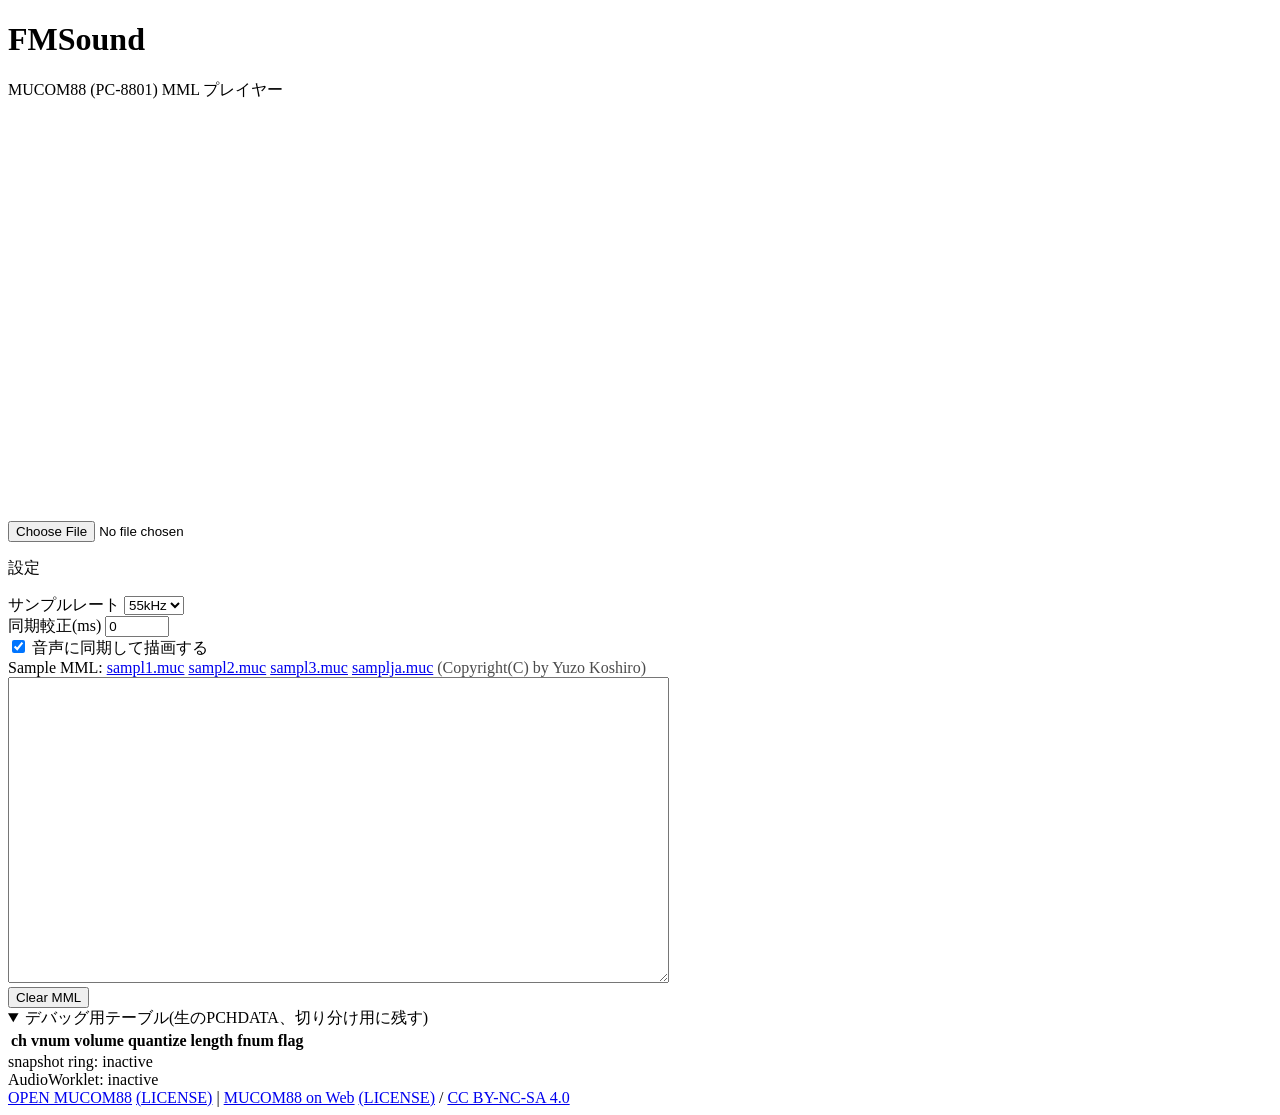
==== mucomweb/html/index.html @ 6e4350ef "mucomweb: PAUSE機能とPLAY/STOP/PAUSEインジケータの点灯を実装 fmdsp/rightpane.js(共有描画層)側は上流仕様(fmdsp-pacc.c:2115-2131" ====
<!DOCTYPE html>
<html lang="ja">
<head>
<meta charset="UTF-8">
<meta name="viewport" content="width=device-width, initial-scale=1">
<title>FMSound</title>
<link rel="stylesheet" href="./ui/styles.css">
</head>
<body>
<header class="app-header">
  <div class="app-title-row">
    <h1>FMSound</h1>
  </div>
  <!-- 副題でエンジンを示す。PMDを載せたときはここだけ差し替えれば済む形にする。 -->
  <p class="app-tagline">MUCOM88 (PC-8801) MML プレイヤー</p>
</header>

<div id="app">
  <div class="console-card" id="consoleCard">
    <div class="stage" id="stage">
      <!-- FMDSP描画(共有描画層 fmdsp/ をmucomweb/adapter.js経由で駆動する)。
           pmdweb/html/index.html と同じ「スナップショットリング+frame基準の二分探索」
           という同期方式をそのまま踏襲する(同期ロジックの新規発明はしない)。 -->
      <canvas id="fmdsp-canvas" width="640" height="400"></canvas>
    </div>
    <div class="console-footer">
      <div class="toolbar" id="toolbar">
        <!-- ツールバーの実体ボタンはJSで組み立てる(WebNP2/WebX68kのiconButton()と同じ流儀)。 -->
      </div>
    </div>
  </div>

  <input type="file" id="fileInput" accept=".muc" class="file-input-hidden">

  <div class="settings-popover hidden" id="settingsPopover">
    <p class="settings-popover-title">設定</p>
    <div class="settings-row">
      <label for="srateSelect">サンプルレート</label>
      <select id="srateSelect">
        <option value="55467" selected>55kHz</option>
        <option value="48000">48kHz</option>
        <option value="44100">44kHz</option>
        <option value="24000">24kHz</option>
        <option value="22050">22kHz</option>
        <option value="12000">12kHz</option>
      </select>
    </div>
    <div class="settings-row">
      <label for="calibrationMs">同期較正(ms)</label>
      <input id="calibrationMs" type="number" min="-200" max="200" step="1" value="0">
    </div>
    <label class="settings-checkbox-row">
      <input id="useSynchronizedStatus" type="checkbox" checked> 音声に同期して描画する
    </label>
  </div>

  <div class="sample-links" id="sampleLinks">
    Sample MML:
    <a href="javascript:void(0);" id="dlSampl1">sampl1.muc</a>
    <a href="javascript:void(0);" id="dlSampl2">sampl2.muc</a>
    <a href="javascript:void(0);" id="dlSampl3">sampl3.muc</a>
    <a href="javascript:void(0);" id="dlSamplJa">samplja.muc</a>
    <span style="opacity:.7">(Copyright(C) by Yuzo Koshiro)</span>
  </div>

  <!-- エディタモードでのみ表示する領域。プレイヤーモード(既定)では非表示。 -->
  <div class="editor-pane hidden" id="editorPane">
    <textarea id="mml" cols="80" rows="20" spellcheck="false"></textarea>
    <div class="editor-actions">
      <button id="btnClearMML" type="button">Clear MML</button>
    </div>
    <div id="result"></div>
    <details class="debug-table" open>
      <summary>デバッグ用テーブル(生のPCHDATA、切り分け用に残す)</summary>
      <table id="channelStatus">
        <thead>
          <tr><th>ch</th><th>vnum</th><th>volume</th><th>quantize</th><th>length</th><th>fnum</th><th>flag</th></tr>
        </thead>
        <tbody></tbody>
      </table>
    </details>
    <div id="snapshotDebug">snapshot ring: inactive</div>
    <div id="audioDebug">AudioWorklet: inactive</div>
  </div>
</div>

<footer class="app-footer">
  <a href="https://github.com/onitama/mucom88" target="_blank" rel="noopener">OPEN MUCOM88</a>
  <a href="https://github.com/onitama/mucom88/blob/master/package/license.txt" target="_blank" rel="noopener">(LICENSE)</a> |
  <a href="https://github.com/aosoft/MucomWeb" target="_blank" rel="noopener">MUCOM88 on Web</a>
  <a href="https://github.com/aosoft/MucomWeb/blob/master/LICENSE" target="_blank" rel="noopener">(LICENSE)</a> /
  <a href="https://creativecommons.org/licenses/by-nc-sa/4.0/deed.ja" target="_blank" rel="noopener">CC BY-NC-SA 4.0</a>
  <span id="fmsoundVersionFooter" class="fmsound-version-footer"></span>
</footer>

<script type="module">
  import createMucomWeb from './mucom88.js';
  import { Vram, PC98_W, PC98_H } from './fmdsp/vram.js';
  import { FmdspFont, SmallFont } from './fmdsp/font.js';
  import { drawTrackRows } from './fmdsp/trackrow.js';
  import { PALETTES } from './fmdsp/palette.js';
  import { FONT_SMALL } from './fmdsp/font_small.js';
  import { drawComment } from './fmdsp/comment.js';
  import * as rightpane from './fmdsp/rightpane.js';
  import { MucomFmdspAdapter, CH_TO_SLOT, CH_TO_CHSTAT, MUCOM_CH_COUNT, PCH_FIELD_COUNT } from './adapter.js';
  import { ICONS, iconButton } from './ui/icons.js';
  import { setupFullscreen, setupPopover } from './ui/shell.js';
  import { FMSOUND_VERSION_FIELDS, FMSOUND_VERSION_FOOTER } from './ui/version.js';

  // フッターに完全な識別子(日時+コミットハッシュ)を表示する。gen_version.pyが
  // 取得失敗時は'unknown'を返す方針なので、ここでも黙って空欄にせずそのまま出す。
  document.getElementById('fmsoundVersionFooter').textContent = ` — FMSound ${FMSOUND_VERSION_FOOTER}`;

  // --- モード(player/editor)。localStorageに保存し、次回も同じモードで開く ---
  const UI_MODE_KEY = 'fmsound-mucom-ui-mode';
  const editorPane = document.getElementById('editorPane');
  const consoleCard = document.getElementById('consoleCard');

  function applyUiMode(mode) {
    editorPane.classList.toggle('hidden', mode !== 'editor');
    btnEditorMode.classList.toggle('active', mode === 'editor');
    btnEditorMode.title = mode === 'editor' ? 'プレイヤーモードへ切替' : 'エディタモードへ切替';
    btnEditorMode.setAttribute('aria-label', btnEditorMode.title);
  }

  function currentUiMode() {
    try {
      const saved = localStorage.getItem(UI_MODE_KEY);
      return saved === 'editor' ? 'editor' : 'player';
    } catch {
      return 'player';
    }
  }

  function setUiMode(mode) {
    try { localStorage.setItem(UI_MODE_KEY, mode); } catch { /* ignore (private mode等) */ }
    applyUiMode(mode);
  }

  // --- ツールバー組み立て ---
  const toolbar = document.getElementById('toolbar');
  const btnCompile = iconButton(ICONS.play, 'コンパイル&再生');
  const btnStop = iconButton(ICONS.stop, '停止');
  const btnPause = iconButton(ICONS.pause, '一時停止');
  const btnOpenFile = iconButton(ICONS.open, '曲を開く(.muc)');
  const btnSettings = iconButton(ICONS.settings, '設定');
  const btnEditorMode = iconButton(ICONS.edit, 'エディタモードへ切替');
  const btnFullscreen = iconButton(ICONS.fullscreen, 'フルスクリーン');
  toolbar.append(btnCompile, btnStop, btnPause, btnOpenFile, btnSettings, btnEditorMode, btnFullscreen);

  btnCompile.disabled = true;
  btnStop.disabled = true;
  btnPause.disabled = true;

  applyUiMode(currentUiMode());
  btnEditorMode.addEventListener('click', () => {
    setUiMode(currentUiMode() === 'editor' ? 'player' : 'editor');
  });

  setupFullscreen(consoleCard, btnFullscreen, { enter: 'フルスクリーン', exit: 'フルスクリーン解除' });
  setupPopover(btnSettings, document.getElementById('settingsPopover'));

  const Module = await createMucomWeb();
  btnCompile.disabled = false;
  btnStop.disabled = false;
  btnPause.disabled = false;

  // --- PAUSE ---
  // Stop()(g_player->Stop()/g_mucom->Stop())は呼ばない。曲の位置(g_renderFrame,
  // snapshotリング, StreamingPlayerのgeneration/playFrame)を一切捨てず、
  // AudioContext.suspend()/resume()だけで音声レンダリングを止める/再開する。
  //   - suspend中はAudioWorkletProcessor.process()が呼ばれない
  //     -> 'need'メッセージが来ない -> Module.audioWorkletRequest()が呼ばれない
  //     -> wasm側のRenderAudio/PushSnapshotが進まない(スナップショットリング凍結)。
  //   - context.currentTimeもsuspend中は進まない(Web Audio仕様)ため、
  //     updateChannelStatus()内のestimatedPlayFrame計算(playFrame +
  //     (currentTime - contextTime)*sampleRate)も自動的に凍結される。
  //     frame基準の同期(二分探索)の仕組みには一切手を入れていない。
  //   - resume()するとAudioWorkletProcessor側のthis.playFrameは(stopメッセージを
  //     送っていないため)一時停止した地点からそのまま増え続ける
  //     -> 頭出しされない。
  let pausedFrameDrawn = false;
  // 停止直後、STOPインジケータを反映する1回だけの再描画用フラグ(updateChannelStatus参照)。
  let stoppedFrameDrawn = false;

  function updatePauseButtonUI() {
    const audioState = globalThis.mucomAudioState;
    const paused = Boolean(audioState?.paused);
    btnPause.classList.toggle('active', paused);
    btnPause.title = paused ? '再開' : '一時停止';
    btnPause.setAttribute('aria-label', btnPause.title);
  }

  function setAudioPaused(paused) {
    const audioState = globalThis.mucomAudioState;
    if (!audioState) return;
    audioState.paused = paused;
    // 一時停止に入った瞬間だけ、PAUSE/PLAYインジケータの点灯を反映するために
    // updateChannelStatus()に1回だけ通常描画をさせる(次のrAFで消費するフラグ)。
    // 以後はそのフラグがtrueのままなので、再開までdraw()が一切呼ばれない
    // (=キャンバスのピクセルハッシュが完全に固定される)。
    pausedFrameDrawn = false;
    updatePauseButtonUI();
  }

  btnPause.addEventListener('click', () => {
    const audioState = globalThis.mucomAudioState;
    if (!audioState || !audioState.context) return;
    if (audioState.paused) {
      audioState.context.resume();
      setAudioPaused(false);
    } else {
      if (!audioState.playback) return; // 再生中の曲が無い
      audioState.context.suspend();
      setAudioPaused(true);
    }
  });
  updatePauseButtonUI();

  const channelTableBody = document.querySelector('#channelStatus tbody');
  const snapshotRingSize = 2048;
  const invalidWriteIndex = 0xffffffff;
  // StatusSnapshotの先頭(frame, passTick, intCount, maxCount)のワード数。
  // MucomWeb.cppのGetSnapshotHeaderWordCount()と一致させる(ハードコード禁止)。
  const snapshotHeaderWordCount = Module.getSnapshotHeaderWordCount();
  const SNAPSHOT_HEADER = { FRAME: 0, PASS_TICK: 1, INT_COUNT: 2, MAX_COUNT: 3 };
  // chstat[](mucomvm::GetChStatus()、OPNAハードウェアch単位のキーオン状態)は
  // 固定ヘッダ(frame/passTick/intCount/maxCount、4ワード)の直後から
  // snapshotHeaderWordCountの手前まで(MucomWeb.cpp StatusSnapshot参照)。
  const CHSTAT_OFFSET = 4;
  const CHSTAT_COUNT = snapshotHeaderWordCount - CHSTAT_OFFSET;
  const calibrationInput = document.getElementById('calibrationMs');
  const synchronizedCheckbox = document.getElementById('useSynchronizedStatus');
  for (let ch = 0; ch < MUCOM_CH_COUNT; ch++) {
    const row = channelTableBody.insertRow();
    row.insertCell().innerText = ch;
    for (let column = 0; column < 6; column++) {
      row.insertCell().innerText = '0';
    }
  }

  // --- FMDSP描画準備 ---
  const vram = new Vram(PC98_W, PC98_H);
  const canvas = document.getElementById('fmdsp-canvas');
  const canvasCtx = canvas.getContext('2d');

  // pmdweb/html/index.html と同じ「物理px基準の整数倍」フィット(非整数倍だと
  // 5x6ドットのfont_fmdsp_smallが不均等に潰れる問題への対策。同ファイル参照)。
  function fitCanvasScale() {
    const dpr = window.devicePixelRatio || 1;
    const available = document.documentElement.clientWidth;
    const scale = Math.max(1, Math.floor((available * dpr) / PC98_W));
    canvas.style.width = `${(PC98_W * scale) / dpr}px`;
    canvas.style.height = `${(PC98_H * scale) / dpr}px`;
  }
  fitCanvasScale();
  window.addEventListener('resize', fitCanvasScale);
  new ResizeObserver(fitCanvasScale).observe(document.documentElement);

  const palette = PALETTES[0];

  // FMDSPタイトル欄にはFMSound自身のバージョン(gitコミット日付 YY.MM.DD)を出す。
  // ui/version.js は tools/gen_version.py がビルド時に生成する(未生成/取得失敗
  // 時は'??'。詳細はrightpane.jsのdrawTitle()コメントとdocs/fmdsp-layout.md参照)。
  rightpane.drawStaticDecorations(vram, FMSOUND_VERSION_FIELDS);
  const staticVramSnapshot = vram.pixels.slice();

  const fftPeakState = rightpane.createPeakState(rightpane.FFTDISPLEN);
  const levelPeakState = rightpane.createPeakState(rightpane.FMDSP_LEVEL_COUNT);
  let rightPaneFrameCounter = 0;

  let fmdspFont = null;
  FmdspFont.load('./fmdsp/shinonome.rom').then((font) => { fmdspFont = font; })
    .catch((error) => console.error('failed to load shinonome.rom:', error));
  const commentSmallFont = new SmallFont(FONT_SMALL);

  const adapter = new MucomFmdspAdapter();

  // --- MMLヘッダ(#title/#composer/#comment)からコメント欄を作る ---
  // MUCOM88のCMucomクラスにはtitle/composer取得の公開APIが無い
  // (upstream/mucom88/src/cmucom.h の public: 一覧を確認したが該当メソッドなし)。
  // そのためコンパイルに使った生MMLテキストをJS側で正規表現走査して取り出す。
  //
  // 描画層(fmdsp/comment.js -> drawTextCp932)はCP932の生バイト列を要求する
  // (PMD側もそう作られている、docs/mucom-pchdata-mapping.md参照)。一方で
  // .mucファイルの実体はCP932/Shift_JISであり、fetchしたバイト列を単純に
  // response.text()で読むとUTF-8として誤解釈される既知の罠がある。
  //
  // そこで2系統を使い分ける:
  //   1) loadMmlBytes()でロードした直後で、textareaの中身がロード直後から
  //      変更されていない場合 -> ロード時に保持しておいた「生のCP932バイト列」
  //      から直接ヘッダ行を切り出す(extractMmlHeaderBytes)。デコード・再エンコード
  //      を経由しないので文字化けが原理的に起きない。
  //   2) 利用者がtextareaを編集した場合(またはロードなしで手入力した場合)
  //      -> 生バイト列との対応が取れないため、JS文字列からのASCII安全変換に
  //      フォールバックする(非ASCII混入時は「化けたものを描くくらいなら
  //      空欄にする」方針、従来通り)。ブラウザにShift_JISエンコーダが無く
  //      (TextEncoderはUTF-8専用)、正しいCP932バイト列を再構成する手段が
  //      無いための制約。docs/mucom-pchdata-mapping.md に明記する。
  function extractMmlHeader(mmlText) {
    const lines = mmlText.split(/\r\n|\r|\n/);
    const header = { title: null, composer: null, comment: null };
    for (const line of lines) {
      const m = line.match(/^\s*#\s*(title|composer|comment)\s+(.*)$/i);
      if (!m) continue;
      const key = m[1].toLowerCase();
      const text = m[2].trim();
      if (header[key] === null) header[key] = text;
    }
    return header;
  }
  function asciiOnlyCp932Bytes(text) {
    if (!text) return null;
    for (let i = 0; i < text.length; i++) {
      const code = text.charCodeAt(i);
      if (code < 0x20 || code > 0x7e) return null; // 非ASCII混入時は空欄(化け防止)
    }
    const bytes = new Uint8Array(text.length);
    for (let i = 0; i < text.length; i++) bytes[i] = text.charCodeAt(i);
    return bytes;
  }

  // バイト列版ヘッダ抽出。CP932の2バイト文字の先頭バイトは0x81-0x9F/0xE0-0xFC、
  // 2バイト目は0x40-0xFC(0x7F除く)の範囲であり、いずれも改行(0x0A)や復帰(0x0D)
  // と値が重ならないため、生バイト列を0x0Aで単純分割しても2バイト文字の
  // 途中を切ってしまうことはない。
  const HEADER_KEYWORDS = ['title', 'composer', 'comment'];
  function isAsciiSpaceByte(c) {
    return c === 0x20 || c === 0x09;
  }
  function matchesAsciiKeywordBytes(bytes, i, end, keyword) {
    if (i + keyword.length > end) return false;
    for (let k = 0; k < keyword.length; k++) {
      let c = bytes[i + k];
      if (c >= 0x41 && c <= 0x5a) c += 0x20; // ASCII toLowerCase
      if (c !== keyword.charCodeAt(k)) return false;
    }
    return true;
  }
  function parseHeaderLineBytes(bytes, start, end, header) {
    let i = start;
    while (i < end && isAsciiSpaceByte(bytes[i])) i++;
    if (i >= end || bytes[i] !== 0x23 /* '#' */) return;
    i++;
    while (i < end && isAsciiSpaceByte(bytes[i])) i++;
    for (const keyword of HEADER_KEYWORDS) {
      if (!matchesAsciiKeywordBytes(bytes, i, end, keyword)) continue;
      const afterKeyword = i + keyword.length;
      if (afterKeyword < end && !isAsciiSpaceByte(bytes[afterKeyword])) continue; // 部分一致除外
      let valueStart = afterKeyword;
      while (valueStart < end && isAsciiSpaceByte(bytes[valueStart])) valueStart++;
      let valueEnd = end;
      while (valueEnd > valueStart && isAsciiSpaceByte(bytes[valueEnd - 1])) valueEnd--;
      if (header[keyword] === null) header[keyword] = bytes.slice(valueStart, valueEnd);
      return;
    }
  }
  function extractMmlHeaderBytes(bytes) {
    const header = { title: null, composer: null, comment: null };
    let lineStart = 0;
    for (let i = 0; i <= bytes.length; i++) {
      if (i === bytes.length || bytes[i] === 0x0a) {
        let lineEnd = i;
        if (lineEnd > lineStart && bytes[lineEnd - 1] === 0x0d) lineEnd--;
        parseHeaderLineBytes(bytes, lineStart, lineEnd, header);
        lineStart = i + 1;
      }
    }
    return header;
  }

  // loadMmlBytes()が最後に取得した生バイト列/デコード後テキスト。textareaが
  // それと一致している間だけバイト列ルートを使う(setCommentFromMml参照)。
  let lastLoadedRawBytes = null;
  let lastLoadedText = null;

  let commentBytesCache = [null, null, null];
  function setCommentFromMml(mmlText) {
    if (lastLoadedRawBytes && mmlText === lastLoadedText) {
      const header = extractMmlHeaderBytes(lastLoadedRawBytes);
      commentBytesCache = [header.title, header.composer, header.comment];
      return;
    }
    // 編集済み、または手入力(ロード未経由)の場合のフォールバック。
    const header = extractMmlHeader(mmlText);
    commentBytesCache = [
      asciiOnlyCp932Bytes(header.title),
      asciiOnlyCp932Bytes(header.composer),
      asciiOnlyCp932Bytes(header.comment),
    ];
  }
  function commentBytesFor(line) {
    return commentBytesCache[line] ?? null;
  }

  function snapshotAt(pointerWords, entryWords, logicalIndex) {
    const slot = logicalIndex & (snapshotRingSize - 1);
    const start = pointerWords + slot * entryWords;
    return Module.HEAP32.subarray(start, start + entryWords);
  }

  function findSnapshot(pointerWords, entryWords, writeIndex, targetFrame) {
    const available = Math.min(writeIndex, snapshotRingSize);
    const oldest = writeIndex - available;
    const newest = writeIndex - 1;
    const oldestEntry = snapshotAt(pointerWords, entryWords, oldest);
    const newestEntry = snapshotAt(pointerWords, entryWords, newest);

    if (targetFrame <= (oldestEntry[0] >>> 0)) return oldestEntry;
    if (targetFrame >= (newestEntry[0] >>> 0)) return newestEntry;

    let low = oldest;
    let high = newest;
    while (low <= high) {
      const middle = low + Math.floor((high - low) / 2);
      const entry = snapshotAt(pointerWords, entryWords, middle);
      if ((entry[0] >>> 0) <= targetFrame) {
        low = middle + 1;
      } else {
        high = middle - 1;
      }
    }
    return snapshotAt(pointerWords, entryWords, high);
  }

  function displaySnapshot(entry) {
    for (let ch = 0; ch < MUCOM_CH_COUNT; ch++) {
      const track = entry.subarray(
        snapshotHeaderWordCount + ch * PCH_FIELD_COUNT,
        snapshotHeaderWordCount + (ch + 1) * PCH_FIELD_COUNT);
      const cells = channelTableBody.rows[ch].cells;
      cells[1].innerText = track[1];
      cells[2].innerText = track[2];
      cells[3].innerText = track[3];
      cells[4].innerText = track[0];
      cells[5].innerText = `${track[5]}/${track[6]}`;
      cells[6].innerText = track[8];
    }
  }

  // 右半分のLEVELメーター列(19ch: FM1-6,SSG1-3,RHY,ADP,PPZ8x8)。
  // fmgenへピーク追従を後付けした(mucomweb/patches/0002-fmgen-leveldata.patch)
  // ことで、level/pan/prog/key/playingの5フィールドすべてwasm側の
  // BuildLevels()(MucomWeb.cpp)がそのまま埋めて供給する。JS側での
  // 再構築(旧buildLevels())は不要になった。詳細はdocs/right-pane-data.md §6b。
  // PPZ8(index 11-18)はMUCOM88に相当機能が無いため常に空(wasm側で0固定)。
  function readLevels(entry) {
    const levelBase = (entry.byteOffset + Module.getSnapshotLevelOffset()) / 4;
    const fieldCount = Module.getLevelFieldCount();
    const levels = new Array(Module.getLevelCount());
    for (let c = 0; c < levels.length; c++) {
      const o = levelBase + c * fieldCount;
      levels[c] = {
        level: Module.HEAP32[o + 0],
        pan: Module.HEAP32[o + 1],
        prog: Module.HEAP32[o + 2],
        key: Module.HEAP32[o + 3],
        playing: Module.HEAP32[o + 4] !== 0,
      };
    }
    return levels;
  }

  // PASSTICK(vm->time_master、1ms=1024単位の固定小数、docs実測)をfmdspの
  // drawPassedTime()が要求する「55467Hz換算の生成フレーム数」へ変換する。
  // fmdsp-pacc.c側は実際の出力サンプルレートに関わらず55467を固定係数として
  // 使っているため(frames % 55467の由来、fmdsp/rightpane.js drawPassedTime
  // のコメント参照)、ここでもサンプルレートではなく55467を使う。
  function passTickToGeneratedFrames55467(passTick) {
    const ms = Math.max(0, passTick) / 1024;
    const frames = Math.round((ms * 55467) / 1000);
    return BigInt(frames);
  }

  function draw(entry) {
    const passTick = entry[SNAPSHOT_HEADER.PASS_TICK] | 0;
    const intCount = (entry[SNAPSHOT_HEADER.INT_COUNT] | 0) >>> 0;
    const maxCount = entry[SNAPSHOT_HEADER.MAX_COUNT] | 0;
    const entryTracks = [];
    for (const [chStr, slot] of Object.entries(CH_TO_SLOT)) {
      const ch = Number(chStr);
      const pchData = entry.subarray(
        snapshotHeaderWordCount + ch * PCH_FIELD_COUNT,
        snapshotHeaderWordCount + (ch + 1) * PCH_FIELD_COUNT);
      const chstatIdx = CH_TO_CHSTAT[ch];
      const chstatValue = chstatIdx !== undefined ? entry[CHSTAT_OFFSET + chstatIdx] : undefined;
      entryTracks[slot] = adapter.convertChannel(ch, pchData, chstatValue);
    }

    if (fmdspFont) {
      vram.pixels.set(staticVramSnapshot);
      drawTrackRows(vram, fmdspFont, entryTracks);
      // MML mode(commentModePmd=false相当): 3行固定・ラベル無し。
      drawComment(vram, commentSmallFont, fmdspFont, commentBytesFor, false, 0);

      const audioState = globalThis.mucomAudioState;
      const rightPaneHasPlayback = Boolean(audioState?.playback);
      const rightPanePaused = Boolean(audioState?.paused);
      const rightPanePlaying = rightPaneHasPlayback && !rightPanePaused;
      rightPaneFrameCounter = (rightPaneFrameCounter + 1) & 0xffffffff;
      // CLOCK COUNT = intCount(演奏開始からのINT3割り込み回数、生カウント)。
      // LOOP COUNT = floor(intCount / maxCount)。GetStatus(MUCOM_STATUS_COUNT)が
      // 「intCount % maxCount」を返す実装(cmucom.cpp:534-538)であることから
      // 導いた式(名前からの推測ではない、docs参照)。maxCount=0(曲未確定)の
      // 間は0のまま。
      // TIMER B CYCLE / CPU / FPS は対応物なし・スコープ外のため0のまま。
      rightpane.drawDynamic(vram, {
        generatedFrames: passTickToGeneratedFrames55467(passTick),
        timerbCnt: intCount,
        timerb: 0,
        loopCnt: maxCount > 0 ? Math.floor(intCount / maxCount) : 0,
        cpuUsage: 0,
        fps: 0,
        timerbCntLoop: 0,
        loopTimerbCnt: 0,
        playing: rightPanePlaying,
        stopped: !rightPaneHasPlayback,
        paused: rightPanePaused,
        frameCnt: rightPaneFrameCounter,
      });

      // FFTスペクトラム(70ビン)とLEVELメーター(19ch)。どちらもMucomWeb.cpp側
      // (docs/right-pane-data.md §6a/§6b)が算出してスナップショットへ
      // 埋め込んでいるので、JS側はwasmメモリを読むだけでよい。
      // entry(HEAP32のsubarray)のbyteOffsetは、生成元snapshotAt()がHEAP32を
      // subarrayしただけの同一ArrayBuffer上のビューなので、絶対バイトアドレス
      // (=HEAPU8上のオフセット)としてそのまま使える。
      const fftBase = entry.byteOffset + Module.getSnapshotFftOffset();
      const fft = Module.HEAPU8.subarray(fftBase, fftBase + Module.getFftBinCount());
      const levels = readLevels(entry);
      rightpane.drawSpectrumBars(vram, fft, fftPeakState);
      rightpane.drawLevelMeters(vram, levels, levelPeakState);

      canvasCtx.putImageData(vram.toImageData(palette), 0, 0);
    }
  }

  function updateChannelStatus() {
    // 一時停止中: 最初の1回だけ通常描画(PAUSE/PLAYインジケータの点灯反映)を
    // 行わせ、以後はdraw()自体を呼ばずに完全に固定する(ピーク保持/減衰
    // (stepPeak, fmdsp/rightpane.js)がrAFのたびに1歩ずつ進む副作用があり、
    // 音声が止まっているのにスペクトラム/レベルの見た目だけ減衰してしまう
    // のを防ぐため)。
    if (Boolean(globalThis.mucomAudioState?.paused)) {
      if (pausedFrameDrawn) {
        requestAnimationFrame(updateChannelStatus);
        return;
      }
      pausedFrameDrawn = true;
      // フォールスルーして今回だけ通常の描画パスを実行する。
    }

    if (typeof Module.getSnapshotWriteIndex === 'function' && Module.HEAP32) {
      const writeIndex = Module.getSnapshotWriteIndex() >>> 0;
      const debug = document.getElementById('snapshotDebug');
      if (writeIndex === invalidWriteIndex || writeIndex === 0) {
        debug.innerText = 'snapshot ring: inactive/empty';
        // 停止中(スナップショットリング無効)はdraw()が一切呼ばれないため、
        // このままでは以前流れていた最後の1フレームがキャンバスに残り続け、
        // STOPインジケータが一度も点灯しない。停止直後の1回だけ、
        // トランスポートアイコン(PLAY/STOP/PAUSE)とCIRCLEだけを上書きして
        // STOP点灯を反映する(パート行/コメント欄等はそのまま最後の内容を残す。
        // 曲全体を空白に戻すのは今回のスコープ外)。
        if (!stoppedFrameDrawn) {
          stoppedFrameDrawn = true;
          if (fmdspFont) {
            rightPaneFrameCounter = (rightPaneFrameCounter + 1) & 0xffffffff;
            rightpane.drawCircle(vram, { playing: false, paused: false, timerbCnt: 0, frameCnt: rightPaneFrameCounter });
            rightpane.drawTransportIcons(vram, { playing: false, stopped: true, paused: false });
            canvasCtx.putImageData(vram.toImageData(palette), 0, 0);
          }
        }
      } else {
        stoppedFrameDrawn = false;
        const pointerWords = Module.getSnapshotRingPointer() / 4;
        const entryWords = Module.getSnapshotEntryByteSize() / 4;
        const latest = snapshotAt(pointerWords, entryWords, writeIndex - 1);
        const renderFrame = latest[0] >>> 0;
        const audioState = globalThis.mucomAudioState;
        const playback = audioState && audioState.playback;
        let selected = latest;
        let syncText = 'sync: waiting for playFrame';

        if (playback && audioState.context) {
          const context = audioState.context;
          const sampleRate = context.sampleRate;
          const outputLatency = Number.isFinite(context.outputLatency) && context.outputLatency > 0
            ? context.outputLatency
            : (Number.isFinite(context.baseLatency) && context.baseLatency > 0
              ? context.baseLatency : 0);
          const calibrationMs = Math.max(-200, Math.min(200,
            Number.parseFloat(calibrationInput.value) || 0));
          const estimatedPlayFrame = playback.playFrame +
            (context.currentTime - playback.contextTime) * sampleRate;
          const audibleFrame = Math.max(0, estimatedPlayFrame -
            (outputLatency + calibrationMs / 1000) * sampleRate);
          if (synchronizedCheckbox.checked) {
            selected = findSnapshot(pointerWords, entryWords, writeIndex, audibleFrame);
          }
          const differenceMs = (renderFrame - audibleFrame) / sampleRate * 1000;
          syncText = `sync: audibleFrame=${Math.round(audibleFrame)} renderFrame=${renderFrame} ` +
            `difference=${differenceMs.toFixed(1)}ms latency=${(outputLatency * 1000).toFixed(1)}ms ` +
            `calibration=${calibrationMs.toFixed(1)}ms`;
        }

        displaySnapshot(selected);
        draw(selected);

        const t = selected.subarray(snapshotHeaderWordCount, snapshotHeaderWordCount + 15);
        const dbgPassTick = selected[SNAPSHOT_HEADER.PASS_TICK] | 0;
        const dbgIntCount = (selected[SNAPSHOT_HEADER.INT_COUNT] | 0) >>> 0;
        const dbgMaxCount = selected[SNAPSHOT_HEADER.MAX_COUNT] | 0;
        debug.innerText = `${syncText}\n` +
          `snapshot: selectedFrame=${selected[0] >>> 0} writeIndex=${writeIndex}\n` +
          `track0 length=${t[0]} vnum=${t[1]} volume=${t[2]} quantize=${t[3]} ` +
          `detune=${t[4]} fnum=${t[5]}/${t[6]} flag=${t[8]}\n` +
          `counters: passTick=${dbgPassTick} (${(dbgPassTick / 1024).toFixed(1)}ms) ` +
          `intCount=${dbgIntCount} maxCount=${dbgMaxCount} ` +
          `loopCnt=${dbgMaxCount > 0 ? Math.floor(dbgIntCount / dbgMaxCount) : 0} ` +
          `audioContextTime=${(audioState?.context?.currentTime ?? 0).toFixed(3)}s`;
      }
    }

    const audioState = globalThis.mucomAudioState;
    if (audioState) {
      const stats = audioState.stats;
      document.getElementById('audioDebug').innerText =
        `AudioWorklet: requested=${stats.requestedFrames} rendered=${stats.renderedFrames} ` +
        `queued=${stats.queuedFrames} underflow=${stats.underflowFrames}`;
    }
    requestAnimationFrame(updateChannelStatus);
  }
  requestAnimationFrame(updateChannelStatus);

  function selectedRate() {
    const select = document.getElementById('srateSelect');
    const rate = parseInt(select.value, 10);
    return Number.isFinite(rate) ? rate : 44100;
  }

  function compileAndPlay() {
    if (btnCompile.disabled) return;
    const mml = document.getElementById('mml').value;
    adapter.reset();
    setCommentFromMml(mml);
    document.getElementById('result').innerText = Module.compileMML(mml, selectedRate());
    // 新規コンパイル&再生(g_player->Play()がcontext.resume()まで行う)なので、
    // 一時停止フラグを引きずらないようにここでクリアする。
    setAudioPaused(false);
  }

  btnCompile.addEventListener('click', compileAndPlay);

  btnStop.addEventListener('click', function() {
      Module.stopMusic();
      // Stop()はStreamingPlayer::Stop()経由でAudioWorkletStop()を呼ぶだけで
      // context自体はsuspendされたままになり得るため、次の再生に備えて
      // resumeしておく(pause機能とは独立した後始末)。
      const audioState = globalThis.mucomAudioState;
      if (audioState?.context?.state === 'suspended') {
        audioState.context.resume();
      }
      setAudioPaused(false);
  });

  document.getElementById('btnClearMML').addEventListener('click', function() {
      document.getElementById('mml').value = '';
      lastLoadedRawBytes = null;
      lastLoadedText = null;
  });

  // .mucはCP932(Shift_JIS)。生バイト列をarrayBufferのまま保持し(コメント欄
  // 描画用)、textareaの表示用テキストはTextDecoder('shift_jis')でデコードする
  // (response.text()で読むとUTF-8として誤解釈される既知の罠がある)。
  const sjisDecoder = new TextDecoder('shift_jis');

  function applyMmlBytes(buffer) {
    const rawBytes = new Uint8Array(buffer);
    const text = sjisDecoder.decode(buffer);
    lastLoadedRawBytes = rawBytes;
    lastLoadedText = text;
    document.getElementById('mml').value = text;
  }

  function downloadMML(url) {
      return fetch(url)
          .then(response => response.arrayBuffer())
          .then(buffer => {
              applyMmlBytes(buffer);
              compileAndPlay();
          });
  }

  document.getElementById('dlSampl1').addEventListener('click', function() {
      downloadMML('./sampl1.muc');
  });

  document.getElementById('dlSampl2').addEventListener('click', function() {
      downloadMML('https://raw.githubusercontent.com/onitama/mucom88/master/package/sampl2.muc');
  });

  document.getElementById('dlSampl3').addEventListener('click', function() {
      downloadMML('https://raw.githubusercontent.com/onitama/mucom88/master/package/sampl3.muc');
  });

  document.getElementById('dlSamplJa').addEventListener('click', function() {
      downloadMML('./samplja.muc');
  });

  // --- 曲を開く(ローカルの.mucファイル選択 / ドラッグ&ドロップ) ---
  const fileInput = document.getElementById('fileInput');
  function openMmlFile(file) {
    if (!file) return;
    file.arrayBuffer().then((buffer) => {
      applyMmlBytes(buffer);
      compileAndPlay();
    });
  }

  btnOpenFile.addEventListener('click', () => {
    fileInput.value = '';
    fileInput.click();
  });
  fileInput.addEventListener('change', () => {
    openMmlFile(fileInput.files && fileInput.files[0]);
  });

  for (const evt of ['dragenter', 'dragover']) {
    consoleCard.addEventListener(evt, (e) => {
      e.preventDefault();
      consoleCard.classList.add('dropzone-active');
    });
  }
  for (const evt of ['dragleave', 'dragend']) {
    consoleCard.addEventListener(evt, () => {
      consoleCard.classList.remove('dropzone-active');
    });
  }
  consoleCard.addEventListener('drop', (e) => {
    e.preventDefault();
    consoleCard.classList.remove('dropzone-active');
    const file = e.dataTransfer && e.dataTransfer.files && e.dataTransfer.files[0];
    openMmlFile(file);
  });
</script>
</body>
</html>
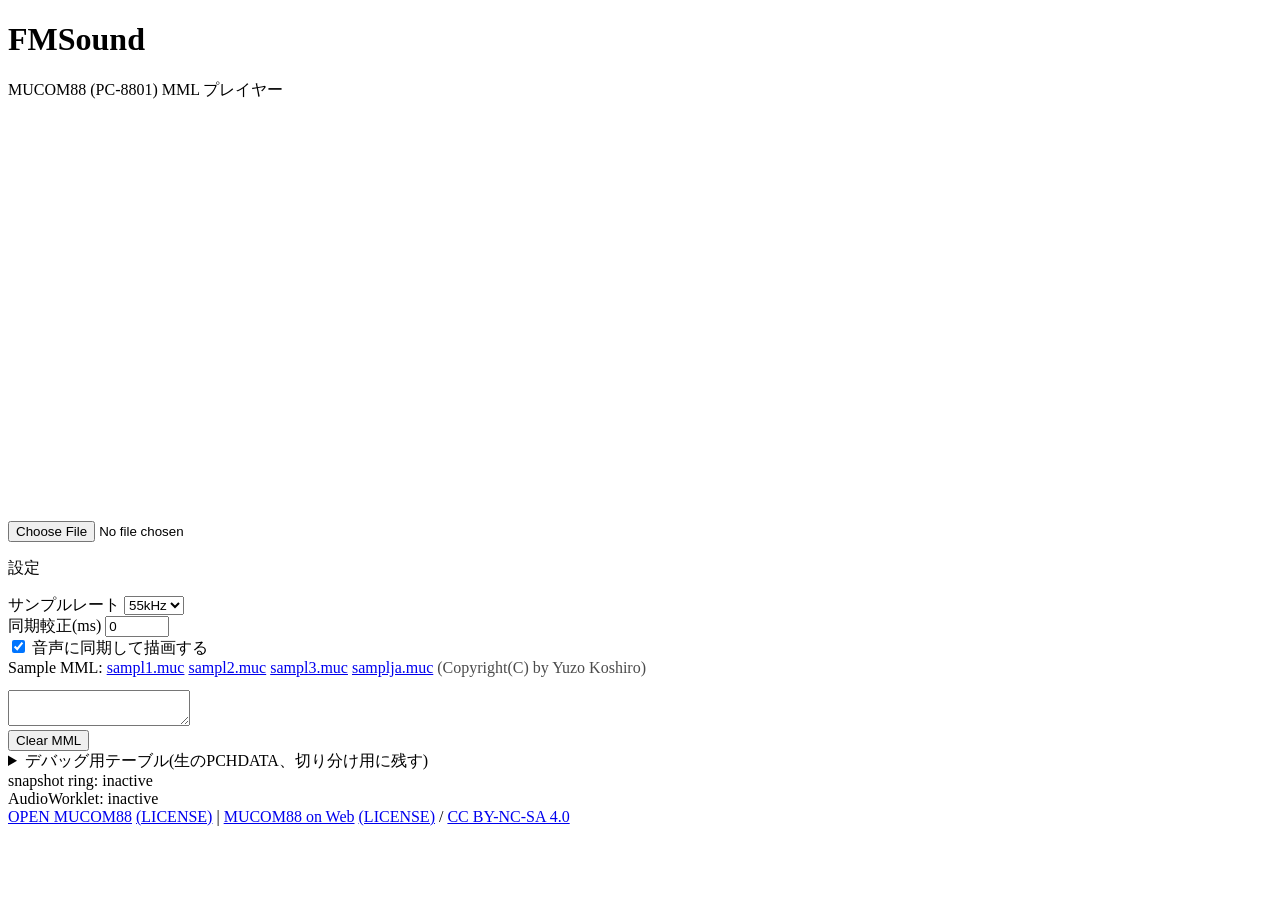
==== commit 1624fa17: "mucomweb: MMLエディタに行番号・構文色つけ・エラー行ジャンプを追加 素のtextarea(折り返しあり)では1パート=1行の長いMUCOM88 MMLが読めない 問題を解消する。外部ライブ" ====
--- a/mucomweb/html/index.html
+++ b/mucomweb/html/index.html
@@ -65,12 +65,24 @@
 
   <!-- エディタモードでのみ表示する領域。プレイヤーモード(既定)では非表示。 -->
   <div class="editor-pane hidden" id="editorPane">
-    <textarea id="mml" cols="80" rows="20" spellcheck="false"></textarea>
+    <!-- 「透明textarea+背面pre」方式の重ね合わせエディタ。行番号ガター・色付きpre・
+         本物のtextareaの3つを同じ枠(overflow:hidden)の中に収め、textareaのscrollを
+         正として他の2つを追従させる(mucomweb/html/mml-editor.js参照)。 -->
+    <div class="mml-editor" id="mmlEditor">
+      <div class="mml-gutter" id="mmlGutter" aria-hidden="true"><div class="mml-gutter-inner" id="mmlGutterInner"></div></div>
+      <div class="mml-code-wrap" id="mmlCodeWrap">
+        <div class="mml-current-line" id="mmlCurrentLine"></div>
+        <pre class="mml-highlight" id="mmlHighlight" aria-hidden="true"><code id="mmlHighlightCode"></code></pre>
+        <textarea id="mml" wrap="off" spellcheck="false"></textarea>
+      </div>
+    </div>
     <div class="editor-actions">
       <button id="btnClearMML" type="button">Clear MML</button>
     </div>
     <div id="result"></div>
-    <details class="debug-table" open>
+    <!-- 既定では非表示(?debug=1で表示。utils/debug-visibility.md相当の説明はREADME参照)。
+         削除はしない: PMD側の配線時にもそのまま必要になり、不具合報告時の案内先にもなる。 -->
+    <details class="debug-table debug-only" id="debugTable">
       <summary>デバッグ用テーブル(生のPCHDATA、切り分け用に残す)</summary>
       <table id="channelStatus">
         <thead>
@@ -79,7 +91,7 @@
         <tbody></tbody>
       </table>
     </details>
-    <div id="snapshotDebug">snapshot ring: inactive</div>
+    <div id="snapshotDebug" class="debug-only">snapshot ring: inactive</div>
     <div id="audioDebug">AudioWorklet: inactive</div>
   </div>
 </div>
@@ -103,8 +115,10 @@
   import { drawComment } from './fmdsp/comment.js';
   import * as rightpane from './fmdsp/rightpane.js';
   import { MucomFmdspAdapter, CH_TO_SLOT, CH_TO_CHSTAT, MUCOM_CH_COUNT, PCH_FIELD_COUNT } from './adapter.js';
-  import { ICONS, iconButton } from './ui/icons.js';
+  import { ICONS, iconButton, svgIcon } from './ui/icons.js';
   import { setupFullscreen, setupPopover } from './ui/shell.js';
+  import { setupMmlEditor, extractErrorLine } from './mml-editor.js';
+  import { MUCOM_TOKEN_RULES, MUCOM_MACRO_HEADER_RE, MUCOM_PART_LETTER_RE } from './mml-tokens.js';
   import { FMSOUND_VERSION_FIELDS, FMSOUND_VERSION_FOOTER } from './ui/version.js';
 
   // フッターに完全な識別子(日時+コミットハッシュ)を表示する。gen_version.pyが
@@ -115,12 +129,102 @@
   const UI_MODE_KEY = 'fmsound-mucom-ui-mode';
   const editorPane = document.getElementById('editorPane');
   const consoleCard = document.getElementById('consoleCard');
+  const canvas = document.getElementById('fmdsp-canvas');
+
+  // --- キャンバス表示サイズの再計算(WebX68k src/main.ts の rescale() に倣う) ---
+  // 旧実装(fitCanvasScale、当時はここより下のFMDSP描画準備の直後にあった)は
+  // 横幅だけを見て倍率を決めていたため、フルスクリーン中にツールバー
+  // (.console-footer)の高さぶん縦にはみ出し、.console-card の overflow:hidden で
+  // 上下が見切れていた(このファイルを直したissueの本題)。対策として、
+  // CSS(object-fit等)でのサイズ決めはやめ、幅と高さの両方の実測値から640x400の
+  // 縦横比を保ったまま収まる倍率をここ(JS)で一括計算し、canvas.style.width/height
+  // にpx直書きする方式に一本化する。通常表示・ネイティブ全画面・疑似全画面
+  // (body.pseudo-fullscreen)の3つとも、このrescale()だけがサイズを決める。
+  //
+  // 注意: canvasにmax-width/max-heightを付けてはいけない。width指定はインラインが
+  // スタイルシートより強い(仕様通り)が、max-widthは別プロパティなのでこの優先規則が
+  // 効かず、後からCSS側のmax-*がインライン値をクランプして縦横比が崩れる
+  // (WebX68k src/style.css 244行目付近のコメントに実際に踏んだ事例が残っている)。
+  const pageHeaderEl = document.querySelector('header.app-header');
+  const pageFooterEl = document.querySelector('footer.app-footer');
+  const sampleLinksEl = document.getElementById('sampleLinks');
+  const consoleFooterEl = document.querySelector('.console-footer');
+
+  function elHeight(el) {
+    return el ? el.getBoundingClientRect().height : 0;
+  }
+
+  function parseLenOrZero(value) {
+    const n = parseFloat(value);
+    return Number.isFinite(n) ? n : 0;
+  }
+
+  function isNativeFullscreen() {
+    return document.fullscreenElement === consoleCard || document.webkitFullscreenElement === consoleCard;
+  }
+
+  // 「カードに使える幅・高さ」を測る。ネイティブ全画面中は .console-card 自体が
+  // CSS(:fullscreen{width:100vw;height:100vh})で既に画面いっぱいに固定されているので、
+  // その実測値をそのまま使う(ヘッダー等はブラウザのトップレイヤーの下に隠れているだけで
+  // getBoundingClientRect() 上は非ゼロのままなため、通常表示と同じ「各要素の高さを
+  // 積み上げて引く」方式は使えない)。通常表示・疑似全画面では、疑似全画面がheader/
+  // footer/sample-linksをdisplay:noneにする(styles.css参照)ため、同じ積み上げ式で
+  // 自動的に0として扱われ、結果的に3モードとも同じ計算経路を通る。
+  function computeAvailable() {
+    if (isNativeFullscreen()) {
+      const rect = consoleCard.getBoundingClientRect();
+      return { width: rect.width, height: rect.height };
+    }
+    const appStyle = getComputedStyle(document.getElementById('app'));
+    const paddingH = parseLenOrZero(appStyle.paddingLeft) + parseLenOrZero(appStyle.paddingRight);
+    const paddingV = parseLenOrZero(appStyle.paddingTop) + parseLenOrZero(appStyle.paddingBottom);
+    const availWidth = Math.max(1, window.innerWidth - paddingH);
+    const reservedHeight =
+      elHeight(pageHeaderEl) + elHeight(pageFooterEl) + elHeight(sampleLinksEl) + elHeight(editorPane) + paddingV;
+    const availHeight = Math.max(1, window.innerHeight - reservedHeight);
+    return { width: availWidth, height: availHeight };
+  }
+
+  function rescale() {
+    const dpr = window.devicePixelRatio || 1;
+    const avail = computeAvailable();
+    const cardStyle = getComputedStyle(consoleCard);
+    const cardGap = parseLenOrZero(cardStyle.rowGap || cardStyle.gap);
+    const stageAvailHeight = Math.max(1, avail.height - elHeight(consoleFooterEl) - cardGap);
+    const stageAvailWidth = Math.max(1, avail.width);
+
+    const fit = Math.min(stageAvailWidth / PC98_W, stageAvailHeight / PC98_H);
+    // 等倍以上のときだけ物理px単位に丸める(5x6ドットのfont_fmdsp_smallが非整数倍だと
+    // 不均等に潰れて滲む対策。pmdweb/html/index.htmlの同種コメント参照)。等倍未満は
+    // そのまま使う(丸めると1倍に張り付き、狭い画面で画面外へはみ出すため)。
+    const scale = fit >= 1 ? Math.max(1, Math.floor(fit * dpr) / dpr) : Math.max(0.3, fit);
+    if (!Number.isFinite(scale) || scale <= 0) return;
+
+    // 幅・高さを同じscaleから導くことで640:400の縦横比を厳密に保つ(個別に
+    // Math.roundすると縦横比がわずかに崩れるため、あえて丸めない)。
+    canvas.style.width = `${PC98_W * scale}px`;
+    canvas.style.height = `${PC98_H * scale}px`;
+  }
+
+  window.addEventListener('resize', rescale);
+  window.addEventListener('orientationchange', rescale);
+  // visualViewportのresizeは購読しない: ピンチズーム操作でも発火するため、ここで
+  // 再フィットすると自前のリサイズが利用者のピンチ操作を引き戻してしまう
+  // (既知の罠。WebX68k/WebNP2でも同じ理由で避けている)。
 
   function applyUiMode(mode) {
     editorPane.classList.toggle('hidden', mode !== 'editor');
     btnEditorMode.classList.toggle('active', mode === 'editor');
     btnEditorMode.title = mode === 'editor' ? 'プレイヤーモードへ切替' : 'エディタモードへ切替';
     btnEditorMode.setAttribute('aria-label', btnEditorMode.title);
+    // エディタ欄(rows相当で縦に長い)がページ全体を押し広げてフッター(ライセンス表記、
+    // 表示はライセンス要件)を画面外に出してしまわないよう、エディタモード中はbodyの
+    // 高さを100vhに固定して内部(エディタ欄)だけがスクロールする構成にする
+    // (styles.css body.mode-editor参照)。rescale()はeditorPaneの高さ変化を
+    // 即座にキャンバスサイズへ反映するために呼ぶ(呼ばないと次のwindow.resizeまで
+    // 古いサイズのまま)。
+    document.body.classList.toggle('mode-editor', mode === 'editor');
+    rescale();
   }
 
   function currentUiMode() {
@@ -139,31 +243,87 @@
 
   // --- ツールバー組み立て ---
   const toolbar = document.getElementById('toolbar');
-  const btnCompile = iconButton(ICONS.play, 'コンパイル&再生');
+  // 再生/一時停止トグル(旧btnCompile+btnPauseを統合)。停止中は▶(コンパイル&再生)、
+  // 再生中は⏸(一時停止)、一時停止中は▶(再開)を表示する。アイコン/title/aria-label
+  // の切替はupdateTransportButtonUI()に一本化する(ここでは初期状態=停止中を仮置き)。
+  const btnPlayPause = iconButton(ICONS.play, 'コンパイル&再生');
   const btnStop = iconButton(ICONS.stop, '停止');
-  const btnPause = iconButton(ICONS.pause, '一時停止');
   const btnOpenFile = iconButton(ICONS.open, '曲を開く(.muc)');
   const btnSettings = iconButton(ICONS.settings, '設定');
   const btnEditorMode = iconButton(ICONS.edit, 'エディタモードへ切替');
   const btnFullscreen = iconButton(ICONS.fullscreen, 'フルスクリーン');
-  toolbar.append(btnCompile, btnStop, btnPause, btnOpenFile, btnSettings, btnEditorMode, btnFullscreen);
-
-  btnCompile.disabled = true;
+  toolbar.append(btnPlayPause, btnStop, btnOpenFile, btnSettings, btnEditorMode, btnFullscreen);
+
+  // 初期化(Module読み込み)が済むまではどちらも押せない。停止ボタンは初期化後も
+  // 再生中の曲が無い間はdisabledのまま(updateTransportButtonUIが管理)。
+  let moduleReady = false;
+  btnPlayPause.disabled = true;
   btnStop.disabled = true;
-  btnPause.disabled = true;
 
   applyUiMode(currentUiMode());
+
+  // --- デバッグ表示(?debug=1が付いているときだけ表示) ---
+  // 生のPCHDATAテーブルと同期情報(#snapshotDebug)は通常の利用者には不要なので既定で
+  // 隠す。削除はしない(PMD側の配線やトラブル報告時の切り分けに引き続き必要)。
+  // 同期較正(ms)の入力(#calibrationMs)は利用者向け機能なので対象外(設定ポップオーバーに残す)。
+  const debugEnabled = new URLSearchParams(location.search).get('debug') === '1';
+  document.body.classList.toggle('debug-enabled', debugEnabled);
+
+  // --- MMLエディタ(行番号ガター+構文色つけ+現在行ハイライト) ---
+  const mmlTextarea = document.getElementById('mml');
+  const mmlEditorApi = setupMmlEditor({
+    textarea: mmlTextarea,
+    gutterInner: document.getElementById('mmlGutterInner'),
+    highlightCode: document.getElementById('mmlHighlightCode'),
+    highlightPre: document.getElementById('mmlHighlight'),
+    currentLineEl: document.getElementById('mmlCurrentLine'),
+    rules: {
+      tokenRules: MUCOM_TOKEN_RULES,
+      macroHeaderRe: MUCOM_MACRO_HEADER_RE,
+      partLetterRe: MUCOM_PART_LETTER_RE,
+    },
+  });
+
+  // --- エラー行ジャンプ ---
+  // compileMML()の戻り文字列に実際に行番号が含まれるかを実測で確認した上で実装している
+  // (upstream/mucom88/src/cmucom.cpp CMucom::Compile()の
+  //  "#error %d in line %d." / "#unknown error in line %d." 相当の出力を、実機の
+  //  compileMML()で意図的な構文エラーMMLを与えて確認済み)。行番号が取れない出力の
+  // 場合はextractErrorLine()がnullを返すので、その場合はクリック機能を出さない
+  // (それらしい行への当て推量ジャンプはしない)。
+  const resultEl = document.getElementById('result');
+  function renderCompileResult(text) {
+    resultEl.textContent = text;
+    const line = extractErrorLine(text);
+    if (line != null) {
+      resultEl.classList.add('result-has-error-line');
+      resultEl.title = `クリックでMML ${line}行目へ移動`;
+      resultEl.onclick = () => mmlEditorApi.jumpToLine(line);
+    } else {
+      resultEl.classList.remove('result-has-error-line');
+      resultEl.removeAttribute('title');
+      resultEl.onclick = null;
+    }
+  }
   btnEditorMode.addEventListener('click', () => {
     setUiMode(currentUiMode() === 'editor' ? 'player' : 'editor');
   });
 
-  setupFullscreen(consoleCard, btnFullscreen, { enter: 'フルスクリーン', exit: 'フルスクリーン解除' });
+  // onChange(=rescale)はfullscreenchangeイベントが飛ばない疑似フルスクリーンの
+  // トグルや、ネイティブ全画面が拒否されて疑似へフォールバックする経路も含め、
+  // 状態が確定するすべての分岐から呼ばれる(ui/shell.jsのupdateControl参照)。
+  setupFullscreen(consoleCard, btnFullscreen, { enter: 'フルスクリーン', exit: 'フルスクリーン解除' }, rescale);
   setupPopover(btnSettings, document.getElementById('settingsPopover'));
 
+  // スクリプト読み込み直後にも一度リスケールしておく(WebX68k src/main.tsの同種コメント
+  // 参照: resize等のイベント待ちだけだと、初回表示が常に最小サイズに固まる)。
+  // レイアウト確定後に測る必要があるためrAFを1回挟む。
+  rescale();
+  requestAnimationFrame(rescale);
+
   const Module = await createMucomWeb();
-  btnCompile.disabled = false;
-  btnStop.disabled = false;
-  btnPause.disabled = false;
+  moduleReady = true;
+  updateTransportButtonUI();
 
   // --- PAUSE ---
   // Stop()(g_player->Stop()/g_mucom->Stop())は呼ばない。曲の位置(g_renderFrame,
@@ -183,12 +343,27 @@
   // 停止直後、STOPインジケータを反映する1回だけの再描画用フラグ(updateChannelStatus参照)。
   let stoppedFrameDrawn = false;
 
-  function updatePauseButtonUI() {
+  // 3状態(停止/再生中/一時停止中)をbtnPlayPause/btnStopへ反映する。
+  // 状態変化のトリガー(compileAndPlay/setAudioPaused/Module初期化完了)の
+  // すべてから同期的に呼べる箇所に加え、AudioWorkletPlay()内部の非同期処理で
+  // state.playbackが遅れてセットされる分はupdateChannelStatus()のrAFループ
+  // からも毎フレーム呼び、ズレを吸収する(playFrame/frame同期ロジックには
+  // 触れない、表示専用)。
+  function updateTransportButtonUI() {
     const audioState = globalThis.mucomAudioState;
+    const hasPlayback = Boolean(audioState?.playback);
     const paused = Boolean(audioState?.paused);
-    btnPause.classList.toggle('active', paused);
-    btnPause.title = paused ? '再開' : '一時停止';
-    btnPause.setAttribute('aria-label', btnPause.title);
+    const playing = hasPlayback && !paused;
+
+    btnPlayPause.disabled = !moduleReady;
+    btnStop.disabled = !moduleReady || !hasPlayback;
+
+    const icon = playing ? ICONS.pause : ICONS.play;
+    const label = playing ? '一時停止' : (paused ? '再開' : 'コンパイル&再生');
+    btnPlayPause.replaceChildren(svgIcon(icon.path ?? icon, icon.extra ?? ''));
+    btnPlayPause.title = label;
+    btnPlayPause.setAttribute('aria-label', label);
+    btnPlayPause.classList.toggle('active', paused);
   }
 
   function setAudioPaused(paused) {
@@ -200,22 +375,30 @@
     // 以後はそのフラグがtrueのままなので、再開までdraw()が一切呼ばれない
     // (=キャンバスのピクセルハッシュが完全に固定される)。
     pausedFrameDrawn = false;
-    updatePauseButtonUI();
-  }
-
-  btnPause.addEventListener('click', () => {
+    updateTransportButtonUI();
+  }
+
+  btnPlayPause.addEventListener('click', () => {
+    if (btnPlayPause.disabled) return;
     const audioState = globalThis.mucomAudioState;
-    if (!audioState || !audioState.context) return;
+    const hasPlayback = Boolean(audioState?.playback);
+    if (!hasPlayback) {
+      // 停止中: コンパイル&再生(常に頭から)。
+      compileAndPlay();
+      return;
+    }
+    if (!audioState.context) return;
     if (audioState.paused) {
+      // 一時停止中: 再開のみ。再コンパイルも頭出しもしない。
       audioState.context.resume();
       setAudioPaused(false);
     } else {
-      if (!audioState.playback) return; // 再生中の曲が無い
+      // 再生中: 一時停止。
       audioState.context.suspend();
       setAudioPaused(true);
     }
   });
-  updatePauseButtonUI();
+  updateTransportButtonUI();
 
   const channelTableBody = document.querySelector('#channelStatus tbody');
   const snapshotRingSize = 2048;
@@ -241,21 +424,7 @@
 
   // --- FMDSP描画準備 ---
   const vram = new Vram(PC98_W, PC98_H);
-  const canvas = document.getElementById('fmdsp-canvas');
   const canvasCtx = canvas.getContext('2d');
-
-  // pmdweb/html/index.html と同じ「物理px基準の整数倍」フィット(非整数倍だと
-  // 5x6ドットのfont_fmdsp_smallが不均等に潰れる問題への対策。同ファイル参照)。
-  function fitCanvasScale() {
-    const dpr = window.devicePixelRatio || 1;
-    const available = document.documentElement.clientWidth;
-    const scale = Math.max(1, Math.floor((available * dpr) / PC98_W));
-    canvas.style.width = `${(PC98_W * scale) / dpr}px`;
-    canvas.style.height = `${(PC98_H * scale) / dpr}px`;
-  }
-  fitCanvasScale();
-  window.addEventListener('resize', fitCanvasScale);
-  new ResizeObserver(fitCanvasScale).observe(document.documentElement);
 
   const palette = PALETTES[0];
 
@@ -536,6 +705,11 @@
   }
 
   function updateChannelStatus() {
+    // トランスポートボタンの見た目は毎フレーム同期する(AudioWorkletPlay()内部の
+    // 非同期処理でstate.playbackが遅れてセットされる分を吸収するため)。
+    // draw()自体の早期returnより前に置き、一時停止中も含めて確実に更新する。
+    updateTransportButtonUI();
+
     // 一時停止中: 最初の1回だけ通常描画(PAUSE/PLAYインジケータの点灯反映)を
     // 行わせ、以後はdraw()自体を呼ばずに完全に固定する(ピーク保持/減衰
     // (stepPeak, fmdsp/rightpane.js)がrAFのたびに1歩ずつ進む副作用があり、
@@ -639,17 +813,15 @@
   }
 
   function compileAndPlay() {
-    if (btnCompile.disabled) return;
+    if (!moduleReady) return;
     const mml = document.getElementById('mml').value;
     adapter.reset();
     setCommentFromMml(mml);
-    document.getElementById('result').innerText = Module.compileMML(mml, selectedRate());
+    renderCompileResult(Module.compileMML(mml, selectedRate()));
     // 新規コンパイル&再生(g_player->Play()がcontext.resume()まで行う)なので、
     // 一時停止フラグを引きずらないようにここでクリアする。
     setAudioPaused(false);
   }
-
-  btnCompile.addEventListener('click', compileAndPlay);
 
   btnStop.addEventListener('click', function() {
       Module.stopMusic();
@@ -663,8 +835,32 @@
       setAudioPaused(false);
   });
 
+  // Clear MMLは(a)取り消せる経路を優先し、(b)空でなければ確認を出す(2段構え)。
+  // (a): value=''の直接代入はブラウザ標準の取り消し履歴(Cmd/Ctrl+Z)を破壊する。
+  // document.execCommand('insertText', ...)は「本物の編集操作」として履歴に積まれるため、
+  // 実機でCmd/Ctrl+Zを押すとテキストが復元できる(このリポジトリの自動ブラウザ環境で
+  // execCommand('undo')による復元を実測済み。ただし合成キーイベントが実キー入力として
+  // 届かない既知の制約があるため、実際のCmd/Ctrl+Zキー操作そのものは利用者側での
+  // 確認をお願いする)。execCommandが使えない環境ではvalue=''に
+  // フォールバックする(その場合は取り消し不可)。
   document.getElementById('btnClearMML').addEventListener('click', function() {
-      document.getElementById('mml').value = '';
+      const ta = document.getElementById('mml');
+      if (ta.value.length > 0) {
+        const ok = window.confirm(
+          '編集中のMMLを消去します。この操作の直後であればCmd/Ctrl+Zで元に戻せます。よろしいですか?'
+        );
+        if (!ok) return;
+      }
+      ta.focus();
+      ta.select();
+      const undoable = typeof document.execCommand === 'function' &&
+        document.execCommand('insertText', false, '');
+      if (!undoable) {
+        ta.value = '';
+        // execCommand経路は'input'イベントを自前で発火するが、フォールバック経路は
+        // 発火しないため、背面のハイライト/行番号を再描画するために手動で発火する。
+        ta.dispatchEvent(new Event('input', { bubbles: true }));
+      }
       lastLoadedRawBytes = null;
       lastLoadedText = null;
   });
@@ -679,7 +875,10 @@
     const text = sjisDecoder.decode(buffer);
     lastLoadedRawBytes = rawBytes;
     lastLoadedText = text;
-    document.getElementById('mml').value = text;
+    mmlTextarea.value = text;
+    // value直接代入は'input'イベントを発火しないため、背面ハイライト/行番号ガターを
+    // 手動で再描画する(発火させないとロード直後だけ古い表示のまま残る)。
+    mmlEditorApi.render();
   }
 
   function downloadMML(url) {
